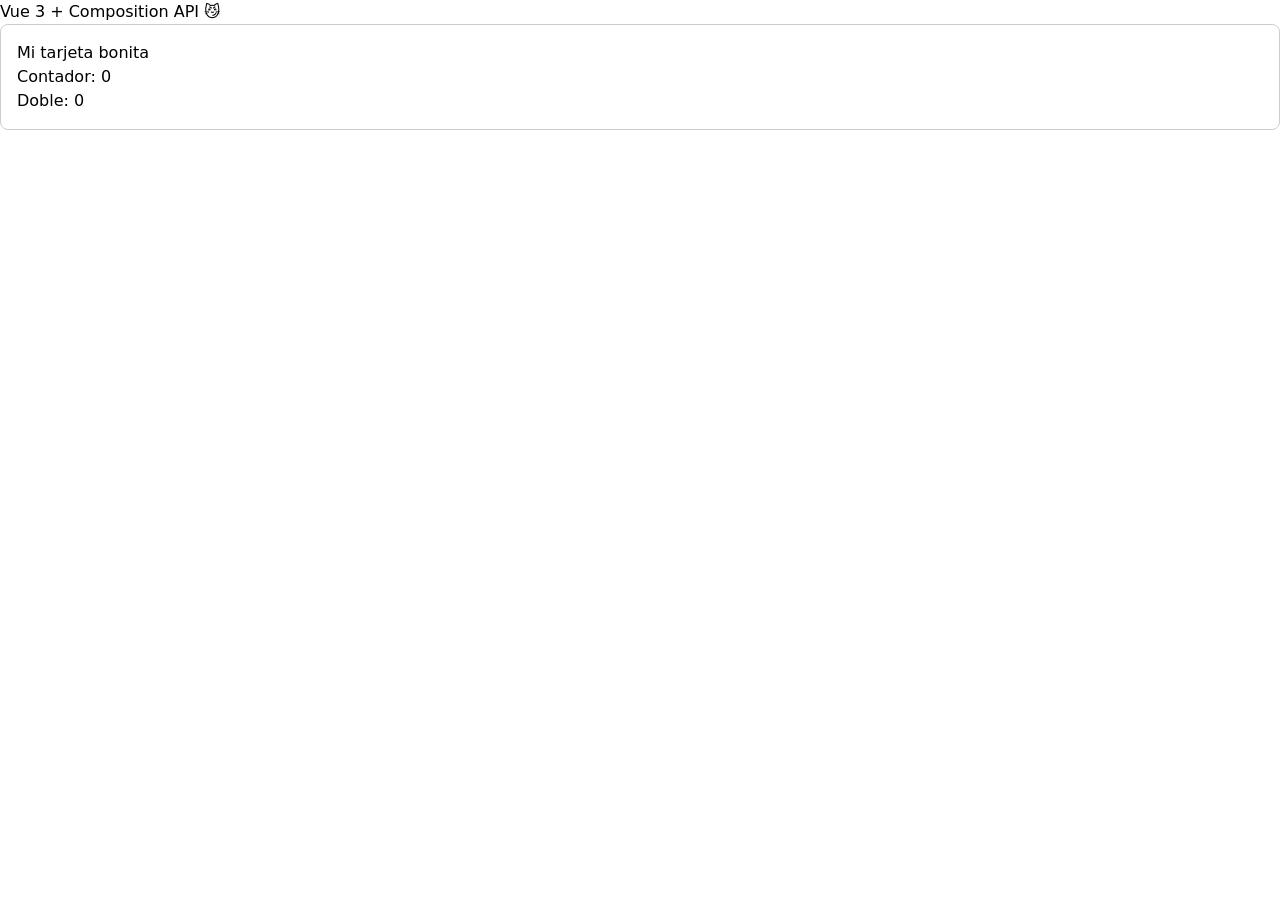
==== index.html @ 8db0cef2 "vue 3 structure" ====
<!DOCTYPE html>
<html lang="en">
<head>
    <meta charset="UTF-8">
    <meta name="viewport" content="width=device-width, initial-scale=1.0">
    <title>Inicio</title>
</head>
<body>
    
    <div id="app">
        
    </div>
    
    <script src="resources/javascript/vue.js"></script>
    <script src="resources/javascript/tailwind.js"></script>
    <script type="module" src="main.js"></script>

</body>
</html>
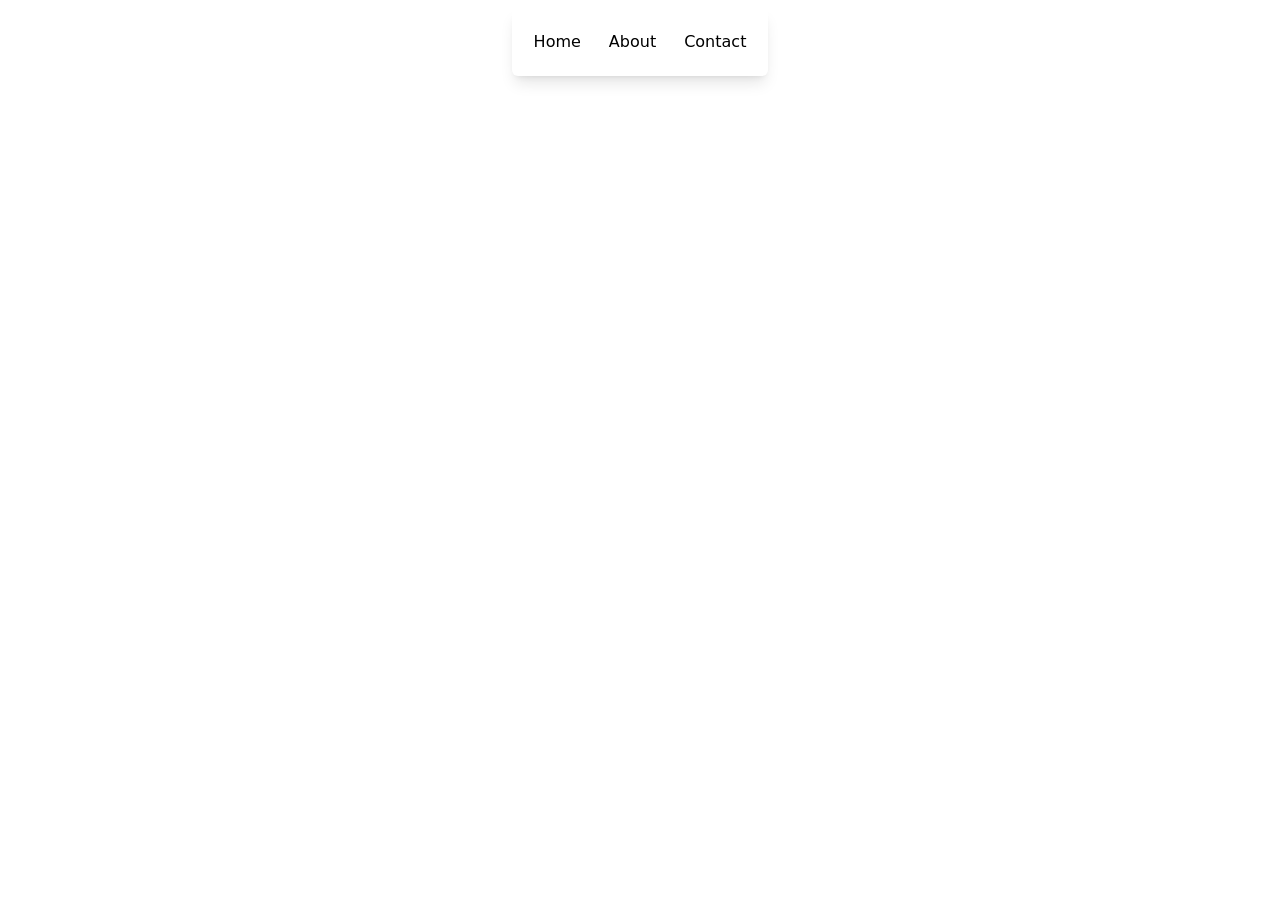
==== commit ce48e493: "Sidebar design" ====
--- a/index.html
+++ b/index.html
@@ -5,13 +5,10 @@
     <meta name="viewport" content="width=device-width, initial-scale=1.0">
     <title>Inicio</title>
 </head>
-<body>
+<body >
     
-    <div id="app">
-        
-    </div>
+    <div id="app"></div>
     
-    <script src="resources/javascript/vue.js"></script>
     <script src="resources/javascript/tailwind.js"></script>
     <script type="module" src="main.js"></script>
 
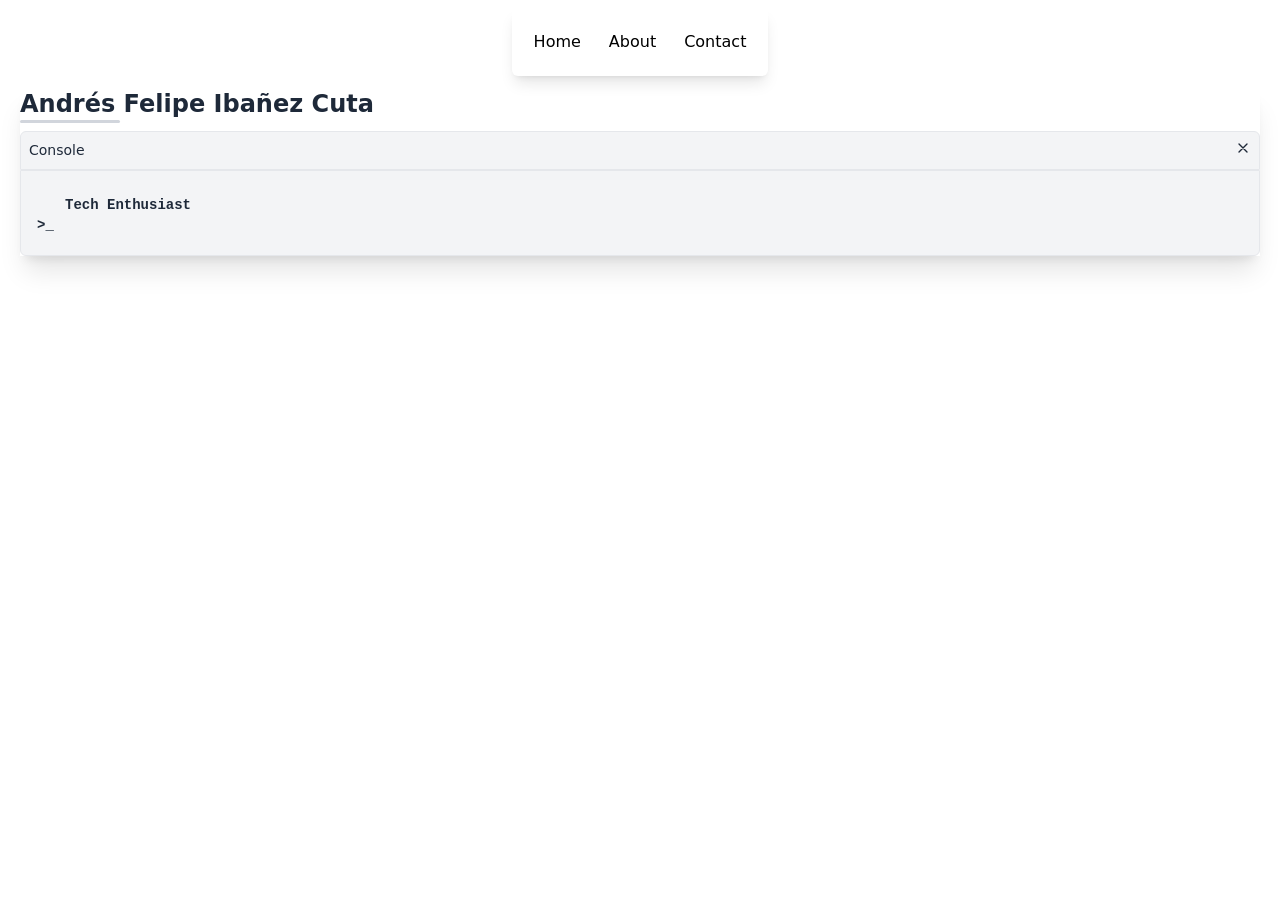
==== commit 7b7086d1: "maybe just a human" ====
--- a/index.html
+++ b/index.html
@@ -4,6 +4,7 @@
     <meta charset="UTF-8">
     <meta name="viewport" content="width=device-width, initial-scale=1.0">
     <title>Inicio</title>
+    <link rel="stylesheet" href="resources/css/custom.css">
 </head>
 <body >
     
--- a/resources/css/custom.css
+++ b/resources/css/custom.css
@@ -0,0 +1,116 @@
+
+.fade-enter-active, .fade-leave-active {
+  transition: opacity .5s
+}
+.fade-enter, .fade-leave-to /* .fade-leave-active below version 2.1.8 */ {
+  opacity: 0
+}
+
+.slide-fade-enter-active,
+.slide-fade-leave-active {
+  transition: all 0.4s cubic-bezier(0.22, 1, 0.36, 1);
+}
+
+.slide-fade-enter-from {
+  opacity: 0;
+  transform: translateY(-20px);
+}
+
+.slide-fade-leave-to {
+  opacity: 0;
+  transform: translateY(-20px);
+}
+
+.box {
+  padding: 20px;
+  background: #1e293b;
+  color: white;
+  border-radius: 12px;
+  margin-top: 10px;
+}
+
+.scale-pop-enter-active,
+.scale-pop-leave-active {
+  transition: all 0.3s ease;
+}
+
+.scale-pop-enter-from,
+.scale-pop-leave-to {
+  opacity: 0;
+  transform: scale(0.8);
+}
+
+.scale-pop-enter-to,
+.scale-pop-leave-from {
+  opacity: 1;
+  transform: scale(1);
+}
+
+
+.blur-fade-enter-active,
+.blur-fade-leave-active {
+  transition: all 0.4s ease;
+}
+
+.blur-fade-enter-from,
+.blur-fade-leave-to {
+  opacity: 0;
+  transform: translateY(10px);
+  filter: blur(8px);
+}
+
+.blur-fade-enter-to,
+.blur-fade-leave-from {
+  opacity: 1;
+  transform: translateY(0);
+  filter: blur(0);
+}
+
+.list-enter-active,
+.list-leave-active {
+  transition: all 0.4s ease;
+}
+
+.list-enter-from {
+  opacity: 0;
+  transform: translateX(-30px);
+}
+
+.list-leave-to {
+  opacity: 0;
+  transform: translateX(30px);
+}
+
+.list-move {
+  transition: transform 0.4s ease;
+}
+
+.slide-horizontal-enter-active,
+.slide-horizontal-leave-active {
+  transition: 
+    transform 0.45s cubic-bezier(0.22, 1, 0.36, 1),
+    opacity 0.35s ease;
+  will-change: transform, opacity;
+}
+
+/* ENTER: from right */
+.slide-horizontal-enter-from {
+  transform: translateX(60px);
+  opacity: 0;
+}
+
+.slide-horizontal-enter-to {
+  transform: translateX(0);
+  opacity: 1;
+}
+
+/* LEAVE: to left */
+.slide-horizontal-leave-from {
+  transform: translateX(0);
+  opacity: 1;
+}
+
+.slide-horizontal-leave-to {
+  transform: translateX(-30px);
+  opacity: 0;
+}
